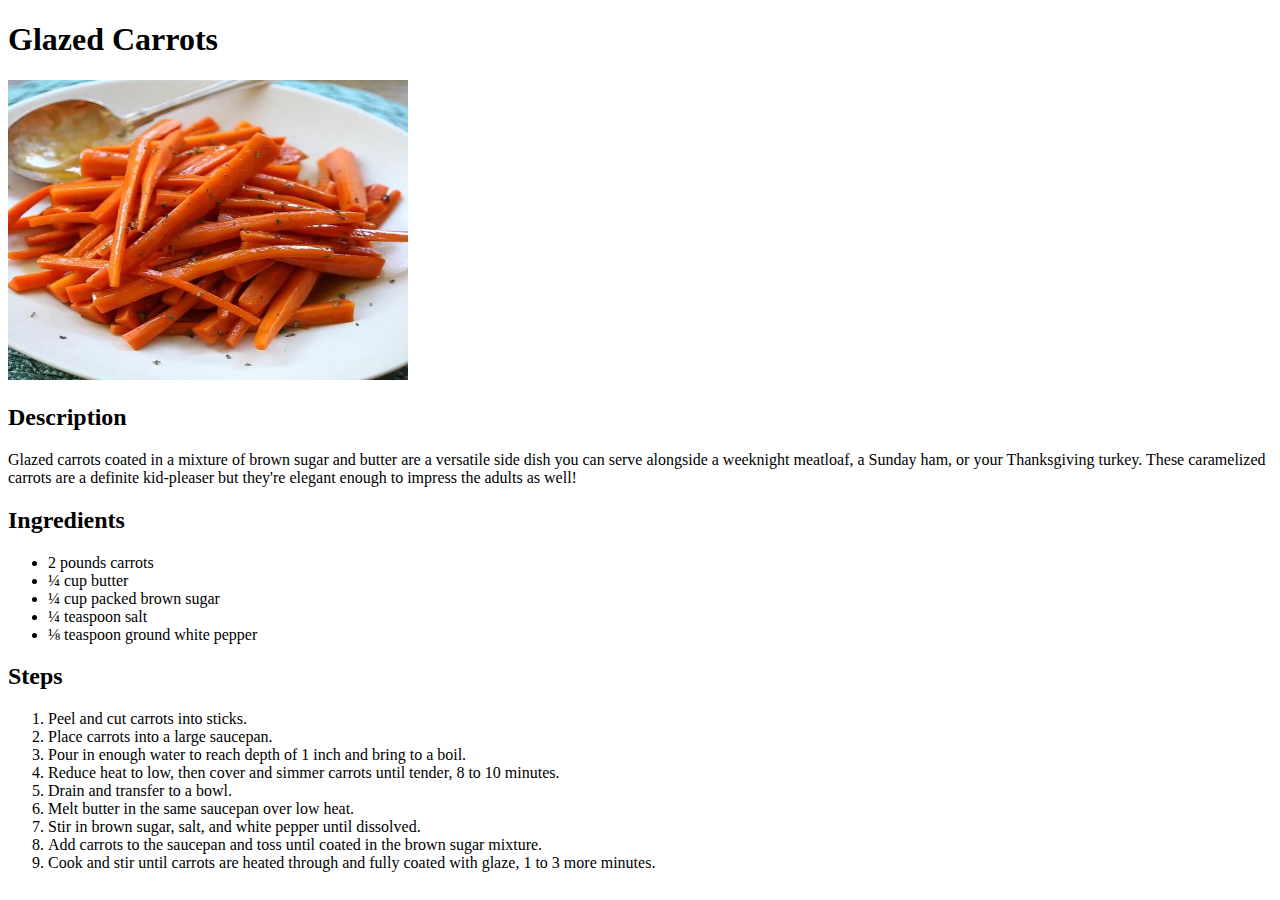
==== recipes/glazed-carrots.html @ 4a3c5780 "Add glazed carrots recipe" ====
<!DOCTYPE html>
<html lang="en">
    <head>
        <meta charset="utf-8">
        <title>Glazed Carrots Recipe</title>
    </head>

    <body>
        <h1>Glazed Carrots</h1>
        <img src="../images/glazed-carrots-img.jpg" width="400" height="300">
        <h2>Description</h2>
        <p>Glazed carrots coated in a mixture of brown sugar and butter are a versatile side dish you can serve alongside a weeknight meatloaf, a Sunday ham, or your Thanksgiving turkey. These caramelized carrots are a definite kid-pleaser but they're elegant enough to impress the adults as well!</p>
        <h2>Ingredients</h2>
        <ul>
            <li>2 pounds carrots</li>
            <li>¼ cup butter</li>
            <li>¼ cup packed brown sugar</li>
            <li>¼ teaspoon salt</li>
            <li>⅛ teaspoon ground white pepper</li>
        </ul>
        <h2>Steps</h2>
        <ol>
            <li>Peel and cut carrots into sticks.</li>
            <li>Place carrots into a large saucepan.</li>
            <li>Pour in enough water to reach depth of 1 inch and bring to a boil.</li>
            <li>Reduce heat to low, then cover and simmer carrots until tender, 8 to 10 minutes.</li>
            <li>Drain and transfer to a bowl.</li>
            <li>Melt butter in the same saucepan over low heat.</li>
            <li>Stir in brown sugar, salt, and white pepper until dissolved.</li>
            <li>Add carrots to the saucepan and toss until coated in the brown sugar mixture.</li>
            <li>Cook and stir until carrots are heated through and fully coated with glaze, 1 to 3 more minutes.</li>
        </ol>
    </body>
</html>
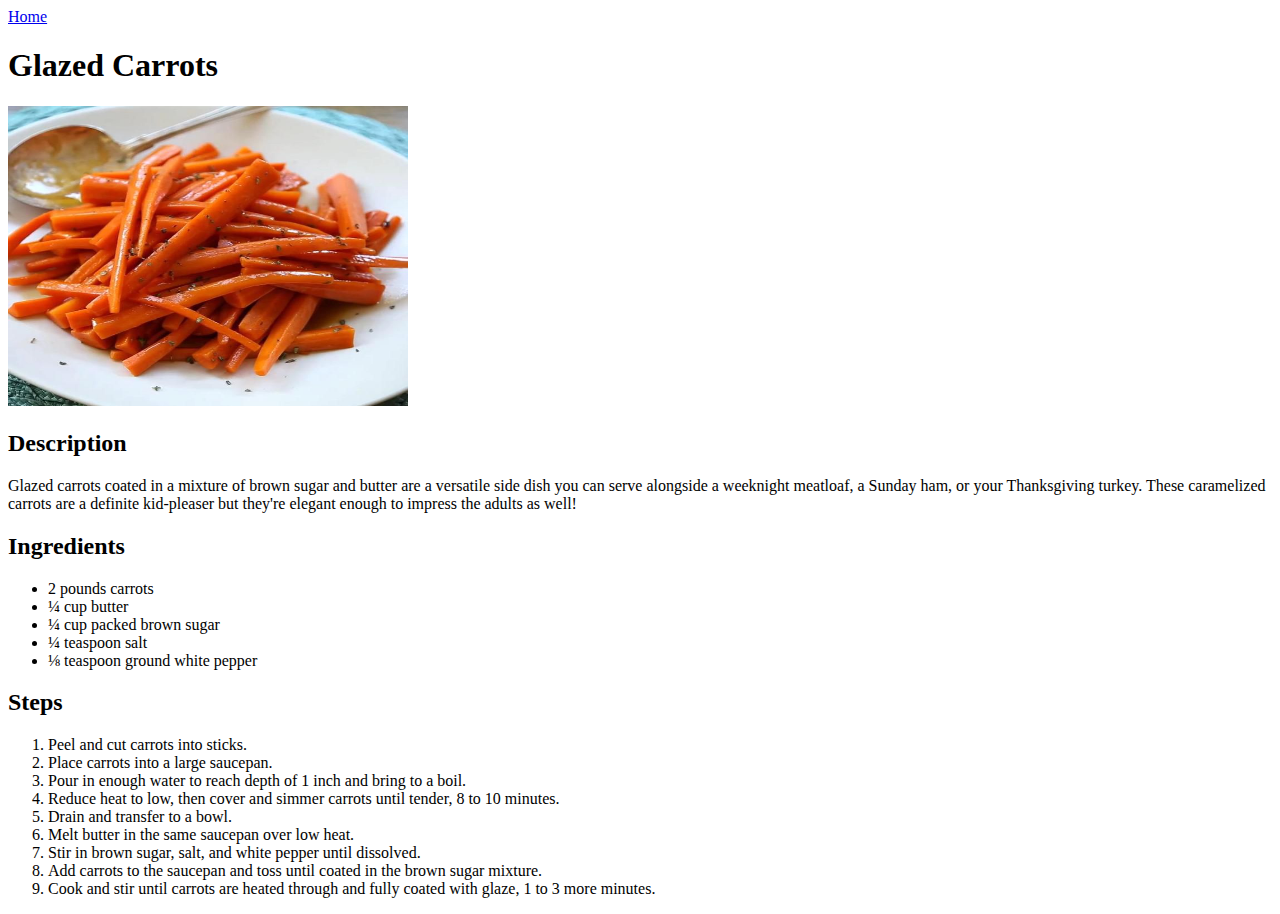
==== commit 7fc4da97: "Add missing home button on recipe pages" ====
--- a/recipes/glazed-carrots.html
+++ b/recipes/glazed-carrots.html
@@ -6,6 +6,7 @@
     </head>
 
     <body>
+        <a class="home-btn" href="../index.html">Home</a>
         <h1>Glazed Carrots</h1>
         <img src="../images/glazed-carrots-img.jpg" width="400" height="300">
         <h2>Description</h2>
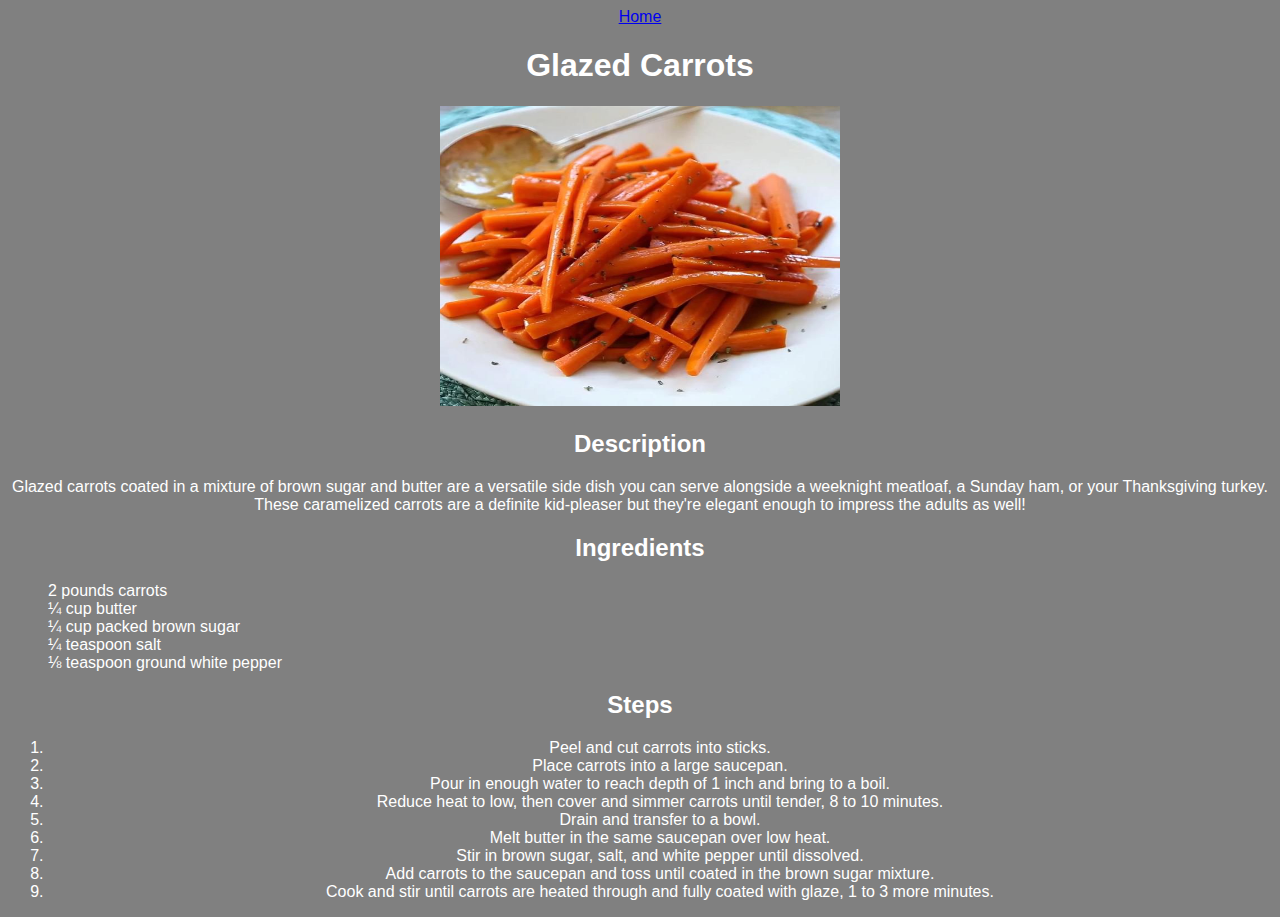
==== commit 33d6fb52: "Link missing stylesheet to recipe pages" ====
--- a/recipes/glazed-carrots.html
+++ b/recipes/glazed-carrots.html
@@ -2,6 +2,7 @@
 <html lang="en">
     <head>
         <meta charset="utf-8">
+        <link rel="stylesheet" href="/style.css">
         <title>Glazed Carrots Recipe</title>
     </head>
 
--- a/style.css
+++ b/style.css
@@ -0,0 +1,19 @@
+body {
+    background-color: gray;
+    color: white;
+    text-align: center;
+    font-family: Verdana, Geneva, Tahoma, sans-serif;
+}
+
+ul {
+    list-style-type: none;
+    text-align: left;
+}
+
+.recipe {
+    background-color: hsl(212, 60%, 40%);
+    color: white;
+    font-size: 24px;
+    font-weight: bold;
+    text-decoration: none;
+}